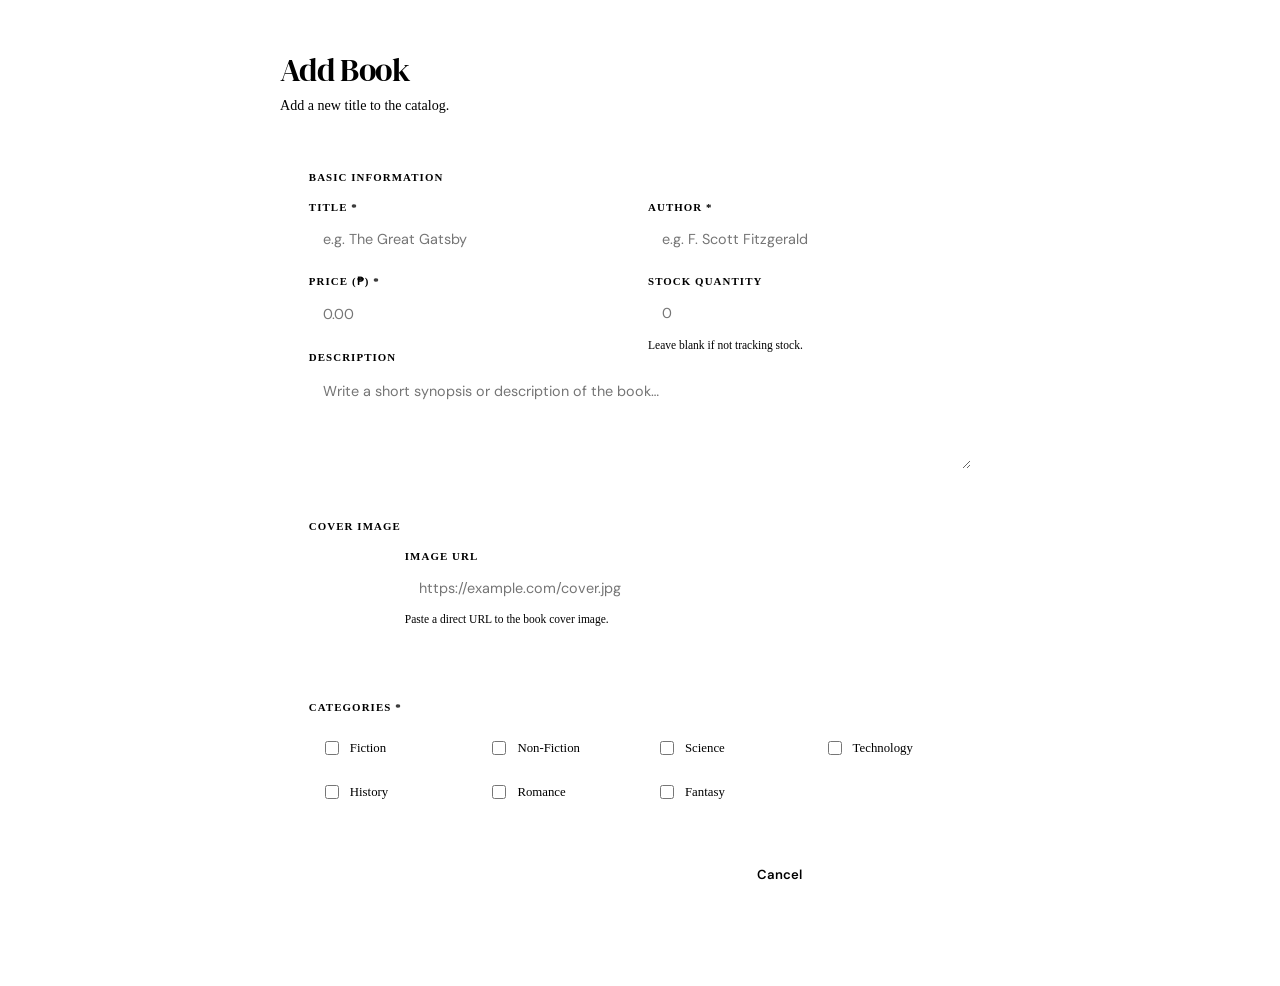
==== app/src/main/resources/static/add-book.html @ 7666de58 "Implement Admin: Manage Books" ====
<!DOCTYPE html>
<html lang="en">
<head>
    <meta charset="UTF-8">
    <meta name="viewport" content="width=device-width, initial-scale=1.0">
    <title>Add Book — Booktopia</title>
    <link href="https://fonts.googleapis.com/css2?family=DM+Serif+Display:ital@0;1&family=DM+Sans:wght@300;400;500;600&display=swap" rel="stylesheet">
    <link rel="stylesheet" href="/css/style.css">
    <style>
        .add-book-main {
            max-width: 720px;
            margin: 0 auto;
            padding: 2.5rem 24px 4rem;
        }

        .page-header {
            margin-bottom: 2rem;
        }

        .page-header h1 {
            font-family: 'DM Serif Display', serif;
            font-size: 2rem;
            font-weight: 400;
            color: var(--charcoal);
            letter-spacing: -0.02em;
            margin: 0 0 0.3rem;
        }

        .page-header p {
            font-size: 0.88rem;
            color: var(--muted);
            margin: 0;
        }

        /* Form card */
        .form-card {
            background: var(--surface);
            border: 1.5px solid var(--border);
            border-radius: 14px;
            overflow: hidden;
        }

        .form-section {
            padding: 1.6rem 1.8rem;
            border-bottom: 1.5px solid var(--border);
        }

        .form-section:last-child {
            border-bottom: none;
        }

        .form-section-title {
            font-size: 0.68rem;
            font-weight: 600;
            letter-spacing: 0.1em;
            text-transform: uppercase;
            color: var(--muted);
            margin: 0 0 1.1rem;
        }

        /* Fields */
        .field-row {
            display: grid;
            grid-template-columns: 1fr 1fr;
            gap: 1rem;
        }

        @media (max-width: 560px) {
            .field-row { grid-template-columns: 1fr; }
        }

        .field-group {
            display: flex;
            flex-direction: column;
            gap: 0.38rem;
            margin-bottom: 1rem;
        }

        .field-group:last-child { margin-bottom: 0; }

        .field-group label {
            font-size: 0.68rem;
            font-weight: 600;
            letter-spacing: 0.1em;
            text-transform: uppercase;
            color: var(--charcoal);
        }

        .field-group input,
        .field-group textarea {
            width: 100%;
            padding: 0.68rem 0.9rem;
            font-family: 'DM Sans', sans-serif;
            font-size: 0.9rem;
            color: var(--charcoal);
            background: var(--offwhite);
            border: 1.5px solid var(--border);
            border-radius: 8px;
            outline: none;
            transition: border-color 0.2s, box-shadow 0.2s, background 0.2s;
            box-sizing: border-box;
        }

        .field-group textarea {
            resize: vertical;
            min-height: 100px;
            line-height: 1.55;
        }

        .field-group input:focus,
        .field-group textarea:focus {
            border-color: var(--teal);
            box-shadow: 0 0 0 3px var(--teal-glow);
            background: var(--surface);
        }

        .field-group input.error,
        .field-group textarea.error {
            border-color: var(--error);
            box-shadow: 0 0 0 3px rgba(192,57,43,0.1);
        }

        .field-error {
            font-size: 0.72rem;
            color: var(--error);
            margin-top: 2px;
            display: none;
        }

        .field-error.visible { display: block; }

        .field-hint {
            font-size: 0.72rem;
            color: var(--muted);
        }

        /* Categories multi-select */
        .category-grid {
            display: grid;
            grid-template-columns: repeat(auto-fill, minmax(130px, 1fr));
            gap: 0.5rem;
        }

        .category-chip {
            display: flex;
            align-items: center;
            gap: 0.5rem;
            padding: 0.5rem 0.75rem;
            background: var(--offwhite);
            border: 1.5px solid var(--border);
            border-radius: 8px;
            cursor: pointer;
            transition: border-color 0.15s, background 0.15s;
            user-select: none;
        }

        .category-chip input[type="checkbox"] {
            width: 14px;
            height: 14px;
            accent-color: var(--teal);
            flex-shrink: 0;
            cursor: pointer;
        }

        .category-chip span {
            font-size: 0.8rem;
            color: var(--charcoal);
            font-weight: 500;
        }

        .category-chip:hover {
            border-color: var(--teal);
            background: rgba(0,137,123,0.04);
        }

        .category-chip.checked {
            border-color: var(--teal);
            background: rgba(0,137,123,0.07);
        }

        .category-chip.checked span { color: var(--teal); }

        /* Image preview */
        .image-preview-wrap {
            display: flex;
            gap: 1rem;
            align-items: flex-start;
        }

        .image-preview {
            width: 80px;
            height: 100px;
            border-radius: 8px;
            border: 1.5px solid var(--border);
            object-fit: cover;
            background: var(--offwhite);
            flex-shrink: 0;
            display: flex;
            align-items: center;
            justify-content: center;
            color: var(--muted);
            overflow: hidden;
        }

        .image-preview img {
            width: 100%;
            height: 100%;
            object-fit: cover;
            display: none;
        }

        .image-preview svg {
            width: 28px;
            height: 28px;
            stroke: var(--border);
            fill: none;
            stroke-width: 1.4;
        }

        .image-preview-input { flex: 1; }

        /* Form footer */
        .form-footer {
            padding: 1.2rem 1.8rem;
            display: flex;
            align-items: center;
            justify-content: flex-end;
            gap: 0.75rem;
            background: var(--offwhite);
            border-top: 1.5px solid var(--border);
        }

        .btn-cancel {
            padding: 0.7rem 1.3rem;
            font-family: 'DM Sans', sans-serif;
            font-size: 0.82rem;
            font-weight: 600;
            color: var(--charcoal);
            background: transparent;
            border: 1.5px solid var(--border);
            border-radius: 8px;
            cursor: pointer;
            transition: border-color 0.2s, color 0.2s;
            text-decoration: none;
            display: inline-flex;
            align-items: center;
        }

        .btn-cancel:hover {
            border-color: var(--charcoal);
        }

        .btn-submit {
            padding: 0.7rem 1.6rem;
            font-family: 'DM Sans', sans-serif;
            font-size: 0.82rem;
            font-weight: 600;
            letter-spacing: 0.06em;
            color: #fff;
            background: var(--teal);
            border: none;
            border-radius: 8px;
            cursor: pointer;
            transition: background 0.2s, transform 0.15s, box-shadow 0.2s;
            display: inline-flex;
            align-items: center;
            gap: 0.4rem;
        }

        .btn-submit:hover {
            background: var(--teal-dark);
            transform: translateY(-1px);
            box-shadow: 0 6px 18px rgba(0,137,123,0.28);
        }

        .btn-submit:active { transform: translateY(0); box-shadow: none; }

        .btn-submit:disabled {
            opacity: 0.6;
            cursor: not-allowed;
            transform: none;
            box-shadow: none;
        }

        .btn-submit svg {
            width: 14px;
            height: 14px;
            stroke: currentColor;
            fill: none;
            stroke-width: 2;
            stroke-linecap: round;
            stroke-linejoin: round;
        }

        /* Success / error banner */
        .form-banner {
            display: none;
            align-items: center;
            gap: 0.6rem;
            padding: 0.85rem 1.8rem;
            font-size: 0.85rem;
            font-weight: 500;
            border-top: 1.5px solid var(--border);
        }

        .form-banner.visible { display: flex; }
        .form-banner.success { background: rgba(46,125,82,0.08); color: var(--success); }
        .form-banner.error   { background: rgba(192,57,43,0.08); color: var(--error); }

        .form-banner svg {
            width: 16px;
            height: 16px;
            stroke: currentColor;
            fill: none;
            stroke-width: 2;
            stroke-linecap: round;
            stroke-linejoin: round;
            flex-shrink: 0;
        }
    </style>
</head>
<body class="page-body">

<main class="add-book-main">
    <div class="page-header">
        <h1>Add Book</h1>
        <p>Add a new title to the catalog.</p>
    </div>

    <div class="form-card">

        <!-- Basic Info -->
        <div class="form-section">
            <p class="form-section-title">Basic Information</p>

            <div class="field-row">
                <div class="field-group">
                    <label for="bookTitle">Title <span style="color:var(--error)">*</span></label>
                    <input type="text" id="bookTitle" placeholder="e.g. The Great Gatsby" autocomplete="off">
                    <span class="field-error" id="titleError">Title is required.</span>
                </div>
                <div class="field-group">
                    <label for="bookAuthor">Author <span style="color:var(--error)">*</span></label>
                    <input type="text" id="bookAuthor" placeholder="e.g. F. Scott Fitzgerald" autocomplete="off">
                    <span class="field-error" id="authorError">Author is required.</span>
                </div>
            </div>

            <div class="field-row">
                <div class="field-group">
                    <label for="bookPrice">Price (₱) <span style="color:var(--error)">*</span></label>
                    <input type="number" id="bookPrice" placeholder="0.00" step="0.01" min="0">
                    <span class="field-error" id="priceError">A valid price is required.</span>
                </div>
                <div class="field-group">
                    <label for="bookStock">Stock Quantity</label>
                    <input type="number" id="bookStock" placeholder="0" min="0">
                    <span class="field-hint">Leave blank if not tracking stock.</span>
                </div>
            </div>

            <div class="field-group">
                <label for="bookDescription">Description</label>
                <textarea id="bookDescription" placeholder="Write a short synopsis or description of the book…"></textarea>
            </div>
        </div>

        <!-- Cover Image -->
        <div class="form-section">
            <p class="form-section-title">Cover Image</p>
            <div class="image-preview-wrap">
                <div class="image-preview" id="imagePreview">
                    <svg viewBox="0 0 24 24"><rect x="3" y="3" width="18" height="18" rx="2"/><circle cx="8.5" cy="8.5" r="1.5"/><polyline points="21 15 16 10 5 21"/></svg>
                    <img id="previewImg" alt="Cover preview">
                </div>
                <div class="image-preview-input field-group" style="margin-bottom:0">
                    <label for="bookImage">Image URL</label>
                    <input type="url" id="bookImage" placeholder="https://example.com/cover.jpg" oninput="previewImage(this.value)">
                    <span class="field-hint">Paste a direct URL to the book cover image.</span>
                </div>
            </div>
        </div>

        <!-- Categories -->
        <div class="form-section">
            <p class="form-section-title">Categories <span style="color:var(--error)">*</span></p>
            <div class="category-grid" id="categoryGrid">
                <!-- populated by JS -->
            </div>
            <span class="field-error" id="categoryError" style="margin-top:0.5rem">Select at least one category.</span>
        </div>

        <!-- Banner -->
        <div class="form-banner" id="formBanner">
            <svg id="bannerIcon" viewBox="0 0 24 24"></svg>
            <span id="bannerMsg"></span>
        </div>

        <!-- Footer -->
        <div class="form-footer">
            <a class="btn-cancel" href="admin-dashboard.html">Cancel</a>
            <button class="btn-submit" id="submitBtn" onclick="submitBook()">
                <svg viewBox="0 0 24 24"><line x1="12" y1="5" x2="12" y2="19"/><line x1="5" y1="12" x2="19" y2="12"/></svg>
                Add Book
            </button>
        </div>

    </div>
</main>

<script src="/js/navbar.js"></script>
<script>
    const CATEGORIES = [
        { value: "FICTION",      label: "Fiction" },
        { value: "NON_FICTION",  label: "Non-Fiction" },
        { value: "SCIENCE",      label: "Science" },
        { value: "TECHNOLOGY",   label: "Technology" },
        { value: "HISTORY",      label: "History" },
        { value: "ROMANCE",      label: "Romance" },
        { value: "FANTASY",      label: "Fantasy" },
    ];

    // Build category chips
    const grid = document.getElementById("categoryGrid");
    CATEGORIES.forEach(cat => {
        const chip = document.createElement("label");
        chip.className = "category-chip";
        chip.innerHTML = `
      <input type="checkbox" value="${cat.value}" onchange="toggleChip(this)">
      <span>${cat.label}</span>`;
        grid.appendChild(chip);
    });

    function toggleChip(checkbox) {
        checkbox.closest(".category-chip").classList.toggle("checked", checkbox.checked);
    }

    // Image preview
    function previewImage(url) {
        const img = document.getElementById("previewImg");
        const placeholder = document.querySelector("#imagePreview svg");
        if (!url) {
            img.style.display = "none";
            placeholder.style.display = "";
            return;
        }
        img.src = url;
        img.onload = () => { img.style.display = "block"; placeholder.style.display = "none"; };
        img.onerror = () => { img.style.display = "none"; placeholder.style.display = ""; };
    }

    // Validation helpers
    function setError(inputId, errorId, show) {
        const input = document.getElementById(inputId);
        const error = document.getElementById(errorId);
        if (show) {
            input?.classList.add("error");
            error?.classList.add("visible");
        } else {
            input?.classList.remove("error");
            error?.classList.remove("visible");
        }
    }

    function showBanner(type, msg) {
        const banner = document.getElementById("formBanner");
        const icon   = document.getElementById("bannerIcon");
        const text   = document.getElementById("bannerMsg");
        banner.className = `form-banner visible ${type}`;
        text.textContent = msg;
        icon.innerHTML = type === "success"
            ? `<circle cx="12" cy="12" r="10"/><polyline points="9 12 11 14 15 10"/>`
            : `<circle cx="12" cy="12" r="10"/><line x1="12" y1="8" x2="12" y2="12"/><line x1="12" y1="16" x2="12.01" y2="16"/>`;
    }

    // Submit
    async function submitBook() {
        // Clear previous errors
        ["bookTitle","bookAuthor","bookPrice"].forEach(id => {
            document.getElementById(id)?.classList.remove("error");
        });
        document.querySelectorAll(".field-error").forEach(el => el.classList.remove("visible"));
        document.getElementById("formBanner").className = "form-banner";

        const title       = document.getElementById("bookTitle").value.trim();
        const author      = document.getElementById("bookAuthor").value.trim();
        const price       = parseFloat(document.getElementById("bookPrice").value);
        const description = document.getElementById("bookDescription").value.trim();
        const image       = document.getElementById("bookImage").value.trim();
        const stock       = document.getElementById("bookStock").value;
        const selectedCats = Array.from(document.querySelectorAll("#categoryGrid input:checked")).map(cb => cb.value);

        let valid = true;
        if (!title)             { setError("bookTitle",  "titleError",    true); valid = false; }
        if (!author)            { setError("bookAuthor", "authorError",   true); valid = false; }
        if (!price || price < 0){ setError("bookPrice",  "priceError",    true); valid = false; }
        if (!selectedCats.length) {
            document.getElementById("categoryError").classList.add("visible");
            valid = false;
        }

        if (!valid) return;

        const btn = document.getElementById("submitBtn");
        btn.disabled = true;
        btn.innerHTML = `<svg viewBox="0 0 24 24" style="animation:spin 0.8s linear infinite"><polyline points="23 4 23 10 17 10"/><path d="M20.49 15a9 9 0 1 1-2.12-9.36L23 10"/></svg> Saving…`;

        const payload = { title, author, price, description, categories: selectedCats };
        if (image) payload.image = image;
        if (stock !== "") payload.stock = parseInt(stock);

        try {
            const res = await fetch("http://localhost:8080/api/books", {
                method: "POST",
                credentials: "include",
                headers: { "Content-Type": "application/json" },
                body: JSON.stringify(payload)
            });

            if (!res.ok) throw new Error("Server error");
            const data = await res.json();

            showBanner("success", `"${data.title}" has been added to the catalog.`);
            btn.disabled = false;
            btn.innerHTML = `<svg viewBox="0 0 24 24"><polyline points="20 6 9 17 4 12"/></svg> Book Added`;

            // Reset after 2s and offer to add another
            setTimeout(() => {
                document.getElementById("bookTitle").value = "";
                document.getElementById("bookAuthor").value = "";
                document.getElementById("bookPrice").value = "";
                document.getElementById("bookStock").value = "";
                document.getElementById("bookDescription").value = "";
                document.getElementById("bookImage").value = "";
                previewImage("");
                document.querySelectorAll("#categoryGrid input").forEach(cb => {
                    cb.checked = false;
                    cb.closest(".category-chip").classList.remove("checked");
                });
                btn.innerHTML = `<svg viewBox="0 0 24 24"><line x1="12" y1="5" x2="12" y2="19"/><line x1="5" y1="12" x2="19" y2="12"/></svg> Add Book`;
                document.getElementById("formBanner").className = "form-banner";
            }, 2500);

        } catch (err) {
            console.error(err);
            showBanner("error", "Failed to add book. Please check your inputs and try again.");
            btn.disabled = false;
            btn.innerHTML = `<svg viewBox="0 0 24 24"><line x1="12" y1="5" x2="12" y2="19"/><line x1="5" y1="12" x2="19" y2="12"/></svg> Add Book`;
        }
    }
</script>

<style>
    @keyframes spin { from { transform: rotate(0deg); } to { transform: rotate(360deg); } }
</style>

</body>
</html>
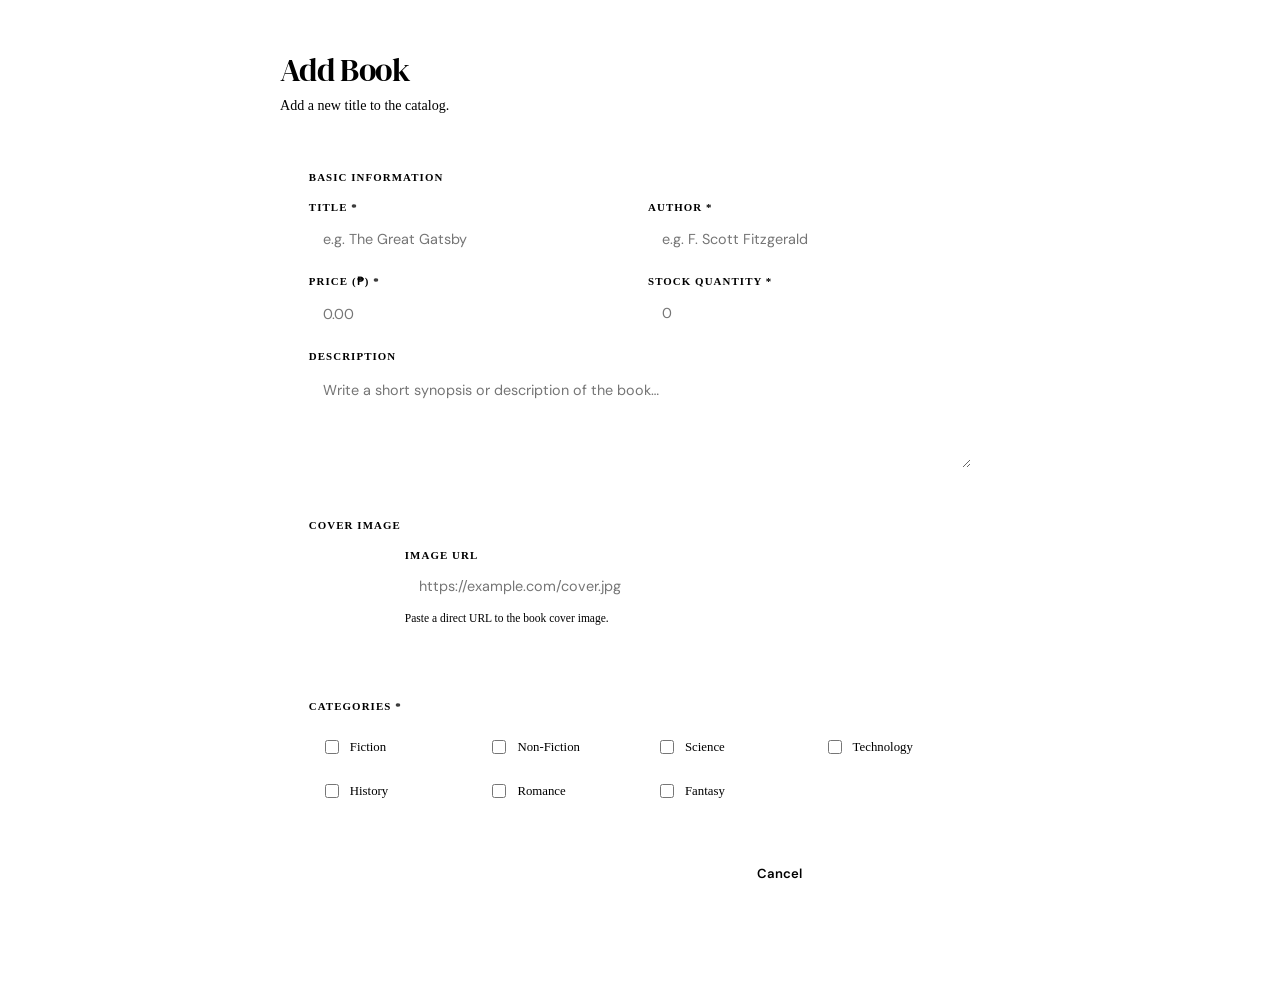
==== commit 10b2fa76: "Implement Book's Stock" ====
--- a/app/src/main/resources/static/add-book.html
+++ b/app/src/main/resources/static/add-book.html
@@ -353,9 +353,9 @@
                     <span class="field-error" id="priceError">A valid price is required.</span>
                 </div>
                 <div class="field-group">
-                    <label for="bookStock">Stock Quantity</label>
+                    <label for="bookStock">Stock Quantity <span style="color:var(--error)">*</span></label>
                     <input type="number" id="bookStock" placeholder="0" min="0">
-                    <span class="field-hint">Leave blank if not tracking stock.</span>
+                    <span class="field-error" id="stockError">Stock quantity is required.</span>
                 </div>
             </div>
 
@@ -409,6 +409,7 @@
 </main>
 
 <script src="/js/navbar.js"></script>
+<script src="/js/admin-sidebar.js"></script>
 <script>
     const CATEGORIES = [
         { value: "FICTION",      label: "Fiction" },
@@ -494,6 +495,7 @@
         if (!title)             { setError("bookTitle",  "titleError",    true); valid = false; }
         if (!author)            { setError("bookAuthor", "authorError",   true); valid = false; }
         if (!price || price < 0){ setError("bookPrice",  "priceError",    true); valid = false; }
+        if (stock === "")       { setError("bookStock",  "stockError",    true); valid = false; }
         if (!selectedCats.length) {
             document.getElementById("categoryError").classList.add("visible");
             valid = false;
@@ -505,9 +507,8 @@
         btn.disabled = true;
         btn.innerHTML = `<svg viewBox="0 0 24 24" style="animation:spin 0.8s linear infinite"><polyline points="23 4 23 10 17 10"/><path d="M20.49 15a9 9 0 1 1-2.12-9.36L23 10"/></svg> Saving…`;
 
-        const payload = { title, author, price, description, categories: selectedCats };
+        const payload = { title, author, price, description, categories: selectedCats, stock: stock !== "" ? parseInt(stock) : 0 };
         if (image) payload.image = image;
-        if (stock !== "") payload.stock = parseInt(stock);
 
         try {
             const res = await fetch("http://localhost:8080/api/books", {
